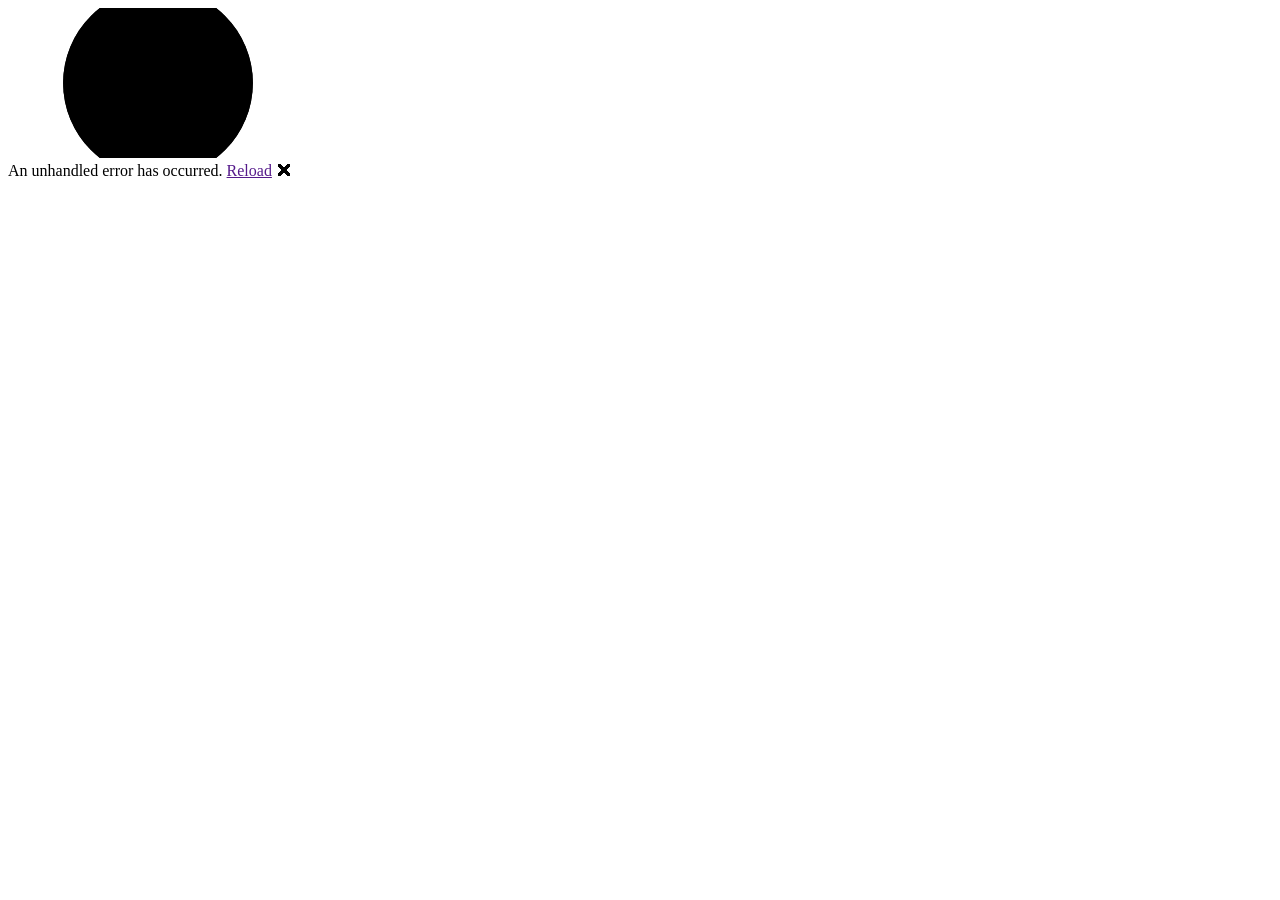
==== GHomeBlazor/wwwroot/index.html @ eba1c25b "プロジェクト ファイルを追加します。" ====
<!DOCTYPE html>
<html lang="en">

<head>
    <meta charset="utf-8" />
    <meta name="viewport" content="width=device-width, initial-scale=1.0" />
    <title>GHomeBlazor</title>
    <base href="/" />
    <link rel="stylesheet" href="css/app.css" />
    <!-- If you add any scoped CSS files, uncomment the following to load them
    <link href="GHomeBlazor.styles.css" rel="stylesheet" /> -->
</head>

<body>
    <div id="app">
        <svg class="loading-progress">
            <circle r="40%" cx="50%" cy="50%" />
            <circle r="40%" cx="50%" cy="50%" />
        </svg>
        <div class="loading-progress-text"></div>
    </div>

    <div id="blazor-error-ui">
        An unhandled error has occurred.
        <a href="" class="reload">Reload</a>
        <a class="dismiss">🗙</a>
    </div>
    <script src="_framework/blazor.webassembly.js"></script>
</body>

</html>
---- GHomeBlazor/wwwroot/css/app.css ----
.valid.modified:not([type=checkbox]) {
    outline: 1px solid #26b050;
}

.invalid {
    outline: 1px solid red;
}

.validation-message {
    color: red;
}

#blazor-error-ui {
    background: lightyellow;
    bottom: 0;
    box-shadow: 0 -1px 2px rgba(0, 0, 0, 0.2);
    display: none;
    left: 0;
    padding: 0.6rem 1.25rem 0.7rem 1.25rem;
    position: fixed;
    width: 100%;
    z-index: 1000;
}

    #blazor-error-ui .dismiss {
        cursor: pointer;
        position: absolute;
        right: 0.75rem;
        top: 0.5rem;
    }

.blazor-error-boundary {
    background: url([data-uri]) no-repeat 1rem/1.8rem, #b32121;
    padding: 1rem 1rem 1rem 3.7rem;
    color: white;
}

    .blazor-error-boundary::after {
        content: "An error has occurred."
    }

.loading-progress {
    position: relative;
    display: block;
    width: 8rem;
    height: 8rem;
    margin: 20vh auto 1rem auto;
}

    .loading-progress circle {
        fill: none;
        stroke: #e0e0e0;
        stroke-width: 0.6rem;
        transform-origin: 50% 50%;
        transform: rotate(-90deg);
    }

        .loading-progress circle:last-child {
            stroke: #1b6ec2;
            stroke-dasharray: calc(3.141 * var(--blazor-load-percentage, 0%) * 0.8), 500%;
            transition: stroke-dasharray 0.05s ease-in-out;
        }

.loading-progress-text {
    position: absolute;
    text-align: center;
    font-weight: bold;
    inset: calc(20vh + 3.25rem) 0 auto 0.2rem;
}

    .loading-progress-text:after {
        content: var(--blazor-load-percentage-text, "Loading");
    }

code {
    color: #c02d76;
}
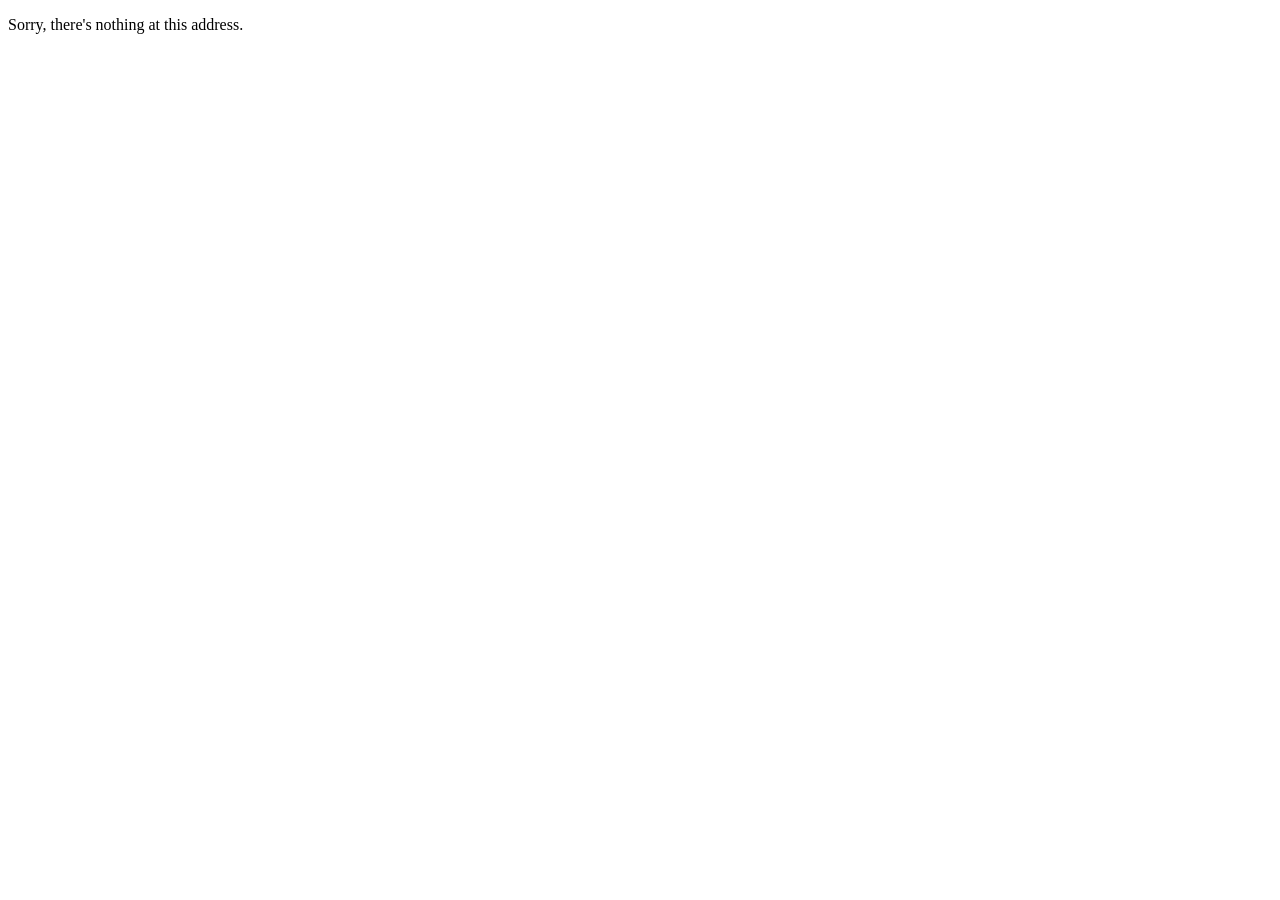
==== commit 9374d71c: "[Work] README.md に追記" ====
--- a/GHomeBlazor/wwwroot/index.html
+++ b/GHomeBlazor/wwwroot/index.html
@@ -1,5 +1,5 @@
 <!DOCTYPE html>
-<html lang="en">
+<html lang="ja">
 
 <head>
     <meta charset="utf-8" />
@@ -7,6 +7,7 @@
     <title>GHomeBlazor</title>
     <base href="/" />
     <link rel="stylesheet" href="css/app.css" />
+    <link rel="stylesheet" href="css/style.css" />
     <!-- If you add any scoped CSS files, uncomment the following to load them
     <link href="GHomeBlazor.styles.css" rel="stylesheet" /> -->
 </head>
--- a/GHomeBlazor/wwwroot/css/style.css
+++ b/GHomeBlazor/wwwroot/css/style.css
@@ -0,0 +1,1323 @@
+﻿@charset "UTF-8"; /*! normalize.css v8.0.1 | MIT License | github.com/necolas/normalize.css */
+
+html {
+    line-height: 1.15;
+    -webkit-text-size-adjust: 100%
+}
+
+body {
+    margin: 0
+}
+
+main {
+    display: block
+}
+
+h1 {
+    font-size: 2em;
+    margin: .67em 0
+}
+
+hr {
+    box-sizing: content-box;
+    height: 0;
+    overflow: visible
+}
+
+pre {
+    font-family: monospace,monospace;
+    font-size: 1em
+}
+
+a {
+    background-color: transparent
+}
+
+abbr[title] {
+    border-bottom: none;
+    text-decoration: underline;
+    text-decoration: underline dotted
+}
+
+b, strong {
+    font-weight: bolder
+}
+
+code, kbd, samp {
+    font-family: monospace,monospace;
+    font-size: 1em
+}
+
+small {
+    font-size: 80%
+}
+
+sub, sup {
+    font-size: 75%;
+    line-height: 0;
+    position: relative;
+    vertical-align: baseline
+}
+
+sub {
+    bottom: -.25em
+}
+
+sup {
+    top: -.5em
+}
+
+img {
+    border-style: none
+}
+
+button, input, optgroup, select, textarea {
+    font-family: inherit;
+    font-size: 100%;
+    line-height: 1.15;
+    margin: 0
+}
+
+button, input {
+    overflow: visible
+}
+
+button, select {
+    text-transform: none
+}
+
+[type=button], [type=reset], [type=submit], button {
+    -webkit-appearance: button
+}
+
+    [type=button]::-moz-focus-inner, [type=reset]::-moz-focus-inner, [type=submit]::-moz-focus-inner, button::-moz-focus-inner {
+        border-style: none;
+        padding: 0
+    }
+
+    [type=button]:-moz-focusring, [type=reset]:-moz-focusring, [type=submit]:-moz-focusring, button:-moz-focusring {
+        outline: 1px dotted ButtonText
+    }
+
+fieldset {
+    padding: .35em .75em .625em
+}
+
+legend {
+    box-sizing: border-box;
+    color: inherit;
+    display: table;
+    max-width: 100%;
+    padding: 0;
+    white-space: normal
+}
+
+progress {
+    vertical-align: baseline
+}
+
+textarea {
+    overflow: auto
+}
+
+[type=checkbox], [type=radio] {
+    box-sizing: border-box;
+    padding: 0
+}
+
+[type=number]::-webkit-inner-spin-button, [type=number]::-webkit-outer-spin-button {
+    height: auto
+}
+
+[type=search] {
+    -webkit-appearance: textfield;
+    outline-offset: -2px
+}
+
+    [type=search]::-webkit-search-decoration {
+        -webkit-appearance: none
+    }
+
+::-webkit-file-upload-button {
+    -webkit-appearance: button;
+    font: inherit
+}
+
+details {
+    display: block
+}
+
+summary {
+    display: list-item
+}
+
+template {
+    display: none
+}
+
+[hidden] {
+    display: none
+}
+/*!
+ font-family
+ */
+
+@font-face {
+    font-family: "Yu Gothic";
+    src: local("Yu Gothic Medium");
+    font-weight: 100
+}
+
+@font-face {
+    font-family: "Yu Gothic";
+    src: local("Yu Gothic Medium");
+    font-weight: 200
+}
+
+@font-face {
+    font-family: "Yu Gothic";
+    src: local("Yu Gothic Medium");
+    font-weight: 300
+}
+
+@font-face {
+    font-family: "Yu Gothic";
+    src: local("Yu Gothic Medium");
+    font-weight: 400
+}
+
+@font-face {
+    font-family: "Yu Gothic";
+    src: local("Yu Gothic Bold");
+    font-weight: 700
+}
+
+@font-face {
+    font-family: "Helvetica Neue";
+    src: local("Helvetica Neue Regular");
+    font-weight: 100
+}
+
+@font-face {
+    font-family: "Helvetica Neue";
+    src: local("Helvetica Neue Regular");
+    font-weight: 200
+}
+
+html {
+    font-family: -apple-system,BlinkMacSystemFont,"Helvetica Neue","Yu Gothic",YuGothic,Verdana,Meiryo,"M+ 1p",sans-serif
+}
+
+@media all and (-ms-high-contrast:none) {
+    html {
+        font-family: Verdana,Meiryo,sans-serif
+    }
+}
+
+@media all and (-ms-high-contrast:active) {
+    html {
+        font-family: Verdana,Meiryo,sans-serif
+    }
+}
+/*!
+ GPlayer
+ */
+
+a {
+    text-decoration: none
+}
+
+    a:link {
+        color: #8758ff
+    }
+
+    a:visited {
+        color: #8758ff
+    }
+
+    a:active, a:focus, a:hover {
+        opacity: .7
+    }
+
+.dummy-link {
+    color: #8758ff
+}
+
+    .dummy-link:active, .dummy-link:focus, .dummy-link:hover {
+        cursor: pointer;
+        opacity: .7
+    }
+
+body {
+    background-color: #f9f9f9;
+    color: #323232
+}
+
+body, input, select, textarea {
+    font-family: Verdana,Helvetica,"ヒラギノ角ゴ Pro W3","Hiragino Kaku Gothic Pro","メイリオ",Meiryo,"ＭＳ Ｐゴシック",sans-serif
+}
+
+ol, ul {
+    padding: 0 0 0 4px;
+    list-style-position: inside
+}
+
+    ol li, ul li {
+        line-height: 1.7
+    }
+
+        ol li li, ul li li {
+            margin-left: 24px
+        }
+
+p {
+    margin: 0 0 16px;
+    line-height: 1.6
+}
+
+input[type=password], input[type=text] {
+    border: 1px solid #dadada;
+    font-size: 14px;
+    padding: 2px 10px 1px
+}
+
+textarea {
+    border: 1px solid #dadada;
+    font-size: 14px;
+    padding: 3px 10px 2px
+}
+
+input[type=password], input[type=submit], input[type=text], select, textarea {
+    outline: 0
+}
+
+.main {
+    width: 100%;
+    max-width: 900px;
+    margin: 0 auto 64px
+}
+
+.alert {
+    color: #e01616
+}
+
+.stronger-note {
+    font-size: 24px
+}
+
+@keyframes gplayer-spread {
+    0% {
+        transform: scale(0);
+        opacity: .36
+    }
+
+    100% {
+        transform: scale(2.5);
+        opacity: 0
+    }
+}
+
+input[type=file] {
+    margin-bottom: 12px
+}
+
+.gplayer-button-wrapper {
+    width: 100%;
+    margin-bottom: 8px;
+    height: 64px;
+    line-height: 64px
+}
+
+    .gplayer-button-wrapper:hover {
+        opacity: .7
+    }
+
+    .gplayer-button-wrapper:active, .gplayer-button-wrapper:visited {
+        opacity: 1;
+        color: inherit
+    }
+
+    .gplayer-button-wrapper .gplayer-button {
+        background-color: transparent;
+        border: none;
+        outline: 0;
+        padding: 0 !important;
+        -webkit-appearance: none;
+        -moz-appearance: none;
+        appearance: none;
+        text-align: center;
+        text-decoration: none;
+        font-size: 18px !important;
+        font-weight: 700;
+        letter-spacing: .02em !important;
+        display: block;
+        width: 100%;
+        height: 100%;
+        -webkit-user-select: none;
+        -moz-user-select: none;
+        user-select: none;
+        cursor: pointer;
+        border-radius: 2px;
+        box-shadow: 0 2px 2px 0 rgba(0,0,0,.14),0 1px 5px 0 rgba(0,0,0,.12),0 3px 1px -2px rgba(0,0,0,.2);
+        transition: .3s;
+        background-color: rgb(28.185840708,145.7610619469,153.814159292);
+        color: #fff
+    }
+
+        .gplayer-button-wrapper .gplayer-button:hover {
+            box-shadow: 0 3px 3px 0 rgba(0,0,0,.14),0 1px 7px 0 rgba(0,0,0,.12),0 3px 1px -1px rgba(0,0,0,.2);
+            color: #fff;
+            text-decoration: none
+        }
+
+    .gplayer-button-wrapper .ripple {
+        position: relative;
+        overflow: hidden
+    }
+
+        .gplayer-button-wrapper .ripple .spread {
+            position: absolute;
+            border-radius: 50%;
+            opacity: .36;
+            transform: scale(0);
+            background-color: #fff;
+            animation: gplayer-spread 512ms;
+            pointer-events: none
+        }
+
+@keyframes gplayer-spread {
+    0% {
+        transform: scale(0);
+        opacity: .36
+    }
+
+    100% {
+        transform: scale(2.5);
+        opacity: 0
+    }
+}
+
+.small-button-wrapper {
+    display: inline-block
+}
+
+    .small-button-wrapper:hover {
+        opacity: .7
+    }
+
+    .small-button-wrapper:active, .small-button-wrapper:visited {
+        opacity: 1;
+        color: inherit
+    }
+
+    .small-button-wrapper .small-button {
+        background-color: transparent;
+        border: none;
+        outline: 0;
+        -webkit-appearance: none;
+        -moz-appearance: none;
+        appearance: none;
+        text-align: center;
+        text-decoration: none;
+        font-size: 18px !important;
+        font-weight: 700;
+        letter-spacing: .02em !important;
+        display: inline-block;
+        width: 100%;
+        height: 100%;
+        padding: 4px 24px;
+        -webkit-user-select: none;
+        -moz-user-select: none;
+        user-select: none;
+        cursor: pointer;
+        border-radius: 2px;
+        box-shadow: 0 2px 2px 0 rgba(0,0,0,.14),0 1px 5px 0 rgba(0,0,0,.12),0 3px 1px -2px rgba(0,0,0,.2);
+        transition: .3s;
+        background-color: rgb(28.185840708,145.7610619469,153.814159292);
+        color: #fff
+    }
+
+        .small-button-wrapper .small-button:hover {
+            box-shadow: 0 3px 3px 0 rgba(0,0,0,.14),0 1px 7px 0 rgba(0,0,0,.12),0 3px 1px -1px rgba(0,0,0,.2);
+            color: #fff;
+            text-decoration: none
+        }
+
+    .small-button-wrapper .ripple {
+        position: relative;
+        overflow: hidden
+    }
+
+        .small-button-wrapper .ripple .spread {
+            position: absolute;
+            border-radius: 50%;
+            opacity: .36;
+            transform: scale(0);
+            background-color: #fff;
+            animation: gplayer-spread 512ms;
+            pointer-events: none
+        }
+
+.card {
+    margin-bottom: 24px;
+    padding: 16px 8px;
+    background-color: #f2f2f2;
+    box-shadow: 0 1px 1px #b9b9b9;
+    color: #444
+}
+
+    .card .card-title {
+        margin: 0 0 24px;
+        padding-bottom: 2px;
+        border-bottom: #40d2dc 3px solid;
+        font-size: 20px
+    }
+
+    .card .card-subtitle {
+        padding-left: 8px;
+        border-left: rgb(36.0840707965,186.6061946903,196.9159292035) 6px solid;
+        font-size: 18px;
+        font-weight: 700
+    }
+
+    .card .card-inner {
+        margin-bottom: 64px
+    }
+
+.cf:after, .cf:before {
+    content: "";
+    display: table
+}
+
+.cf:after {
+    clear: both
+}
+
+.cf {
+    zoom: 1
+}
+
+.body, .whole-wrapper {
+    display: flex;
+    flex-direction: column
+}
+
+.whole-wrapper {
+    min-height: 100vh
+}
+
+.content-container {
+    flex: 1 1 auto
+}
+
+.footer {
+    margin-top: auto
+}
+
+.copyright {
+    margin: 32px 0 8px;
+    text-align: center;
+    font-size: 14px
+}
+
+::-moz-placeholder {
+    color: #ccc
+}
+
+::placeholder {
+    color: #ccc
+}
+
+.gist {
+    margin-bottom: 24px
+}
+
+.pre-header {
+    padding: 0 12px
+}
+
+    .pre-header .pre-header-inner {
+        width: 100%;
+        max-width: 900px;
+        margin: 0 auto;
+        font-size: 12px;
+        color: #000
+    }
+
+        .pre-header .pre-header-inner .site-description {
+            margin: 0;
+            padding-right: 4px;
+            text-align: right
+        }
+
+.header {
+    margin: 0 0 24px;
+    padding: 4px 0;
+    background-color: #40d2dc;
+    color: #fff;
+    z-index: 10
+}
+
+    .header .header-inner {
+        width: 100%;
+        max-width: 900px;
+        margin: 0 auto
+    }
+
+        .header .header-inner .site-title {
+            margin: 0;
+            padding: 4px 0 4px 4px;
+            font-size: 20px
+        }
+
+            .header .header-inner .site-title a {
+                color: #25316d
+            }
+
+.sticky {
+    position: fixed;
+    top: 0;
+    width: 100%
+}
+
+    .sticky + .content {
+        padding-top: 24px
+    }
+
+.lab-board {
+    position: relative;
+    width: 99%;
+    height: 400px;
+    margin: 0 auto;
+    border: rgb(107.1017699115,220.1548672566,227.8982300885) 3px solid;
+    background-repeat: no-repeat;
+    background-position: center;
+    background-size: cover
+}
+
+    .lab-board.lab-horizontal-board {
+        background-image: url(../img/lab-horizontalback.png)
+    }
+
+    .lab-board.lab-vertical-board {
+        background-image: url(../img/lab-verticalback.png);
+        height: 600px
+    }
+
+    .lab-board .lab-ball {
+        position: absolute;
+        display: block;
+        left: 0;
+        top: 0
+    }
+
+        .lab-board .lab-ball.bottom-left-origin {
+            top: auto;
+            bottom: 0
+        }
+
+.tab-wrapper {
+    width: 100%;
+    margin-bottom: 16px
+}
+
+    .tab-wrapper .tab-label {
+        display: block;
+        float: left;
+        width: 49%;
+        height: 40px;
+        line-height: 40px;
+        border-top: 1px solid #fff;
+        border-bottom: 2px solid rgb(107.1017699115,220.1548672566,227.8982300885);
+        border-top-right-radius: 20px;
+        background-color: rgb(234.35,234.35,234.35);
+        text-align: center;
+        transition: all .2s ease;
+        opacity: .5;
+        -webkit-user-select: none;
+        -moz-user-select: none;
+        user-select: none
+    }
+
+        .tab-wrapper .tab-label:hover {
+            opacity: .8
+        }
+
+    .tab-wrapper .tab-radio {
+        display: none
+    }
+
+    .tab-wrapper input:checked + .tab-label {
+        background-color: rgb(193.3053097345,240.4646017699,243.6946902655);
+        opacity: 1
+    }
+
+    .tab-wrapper .tab-clear:after, .tab-wrapper .tab-clear:before {
+        content: "";
+        display: table
+    }
+
+    .tab-wrapper .tab-clear:after {
+        clear: both;
+        margin-bottom: 12px
+    }
+
+    .tab-wrapper .board-wrapper {
+        display: none;
+        overflow: hidden
+    }
+
+        .tab-wrapper .board-wrapper .board-content {
+            padding-left: 18px;
+            font-size: 20px;
+            color: rgb(28.185840708,145.7610619469,153.814159292)
+        }
+
+    .tab-wrapper #tab-base:checked ~ #board-base, .tab-wrapper #tab-reverse:checked ~ #board-reverse {
+        display: block
+    }
+
+.left-th-table {
+    width: 90%;
+    max-width: 720px;
+    margin-bottom: 24px;
+    border-collapse: separate;
+    border-spacing: 0;
+    border-top: 1px solid #bfbfbf;
+    border-left: 1px solid #bfbfbf
+}
+
+    .left-th-table th {
+        width: 25%;
+        padding: 4px;
+        text-align: left;
+        vertical-align: top;
+        background-color: rgb(193.3053097345,240.4646017699,243.6946902655);
+        border-top: 1px solid #fff;
+        border-right: 1px solid #bfbfbf;
+        border-bottom: 1px solid #bfbfbf;
+        border-left: 3px double rgb(165.5,165.5,165.5);
+        font-weight: 400;
+        font-size: 14px
+    }
+
+    .left-th-table td {
+        padding: 4px;
+        background-color: rgb(234.35,234.35,234.35);
+        border-right: 1px solid #bfbfbf;
+        border-bottom: 1px solid #bfbfbf;
+        font-size: 14px
+    }
+
+    .left-th-table.th-text-center th {
+        text-align: center
+    }
+
+    .left-th-table.th-text-right th {
+        text-align: right
+    }
+
+.simple-border-table {
+    width: 100%;
+    border-collapse: collapse;
+    border: 1px solid #cbcbcb
+}
+
+    .simple-border-table thead {
+        background-color: #40d2dc;
+        text-align: left
+    }
+
+        .simple-border-table thead th {
+            padding: 6px 16px;
+            border: 1px solid #cbcbcb
+        }
+
+            .simple-border-table thead th:first-child {
+                width: 30%
+            }
+
+    .simple-border-table tbody tr td {
+        padding: 18px 16px;
+        border: 1px solid #cbcbcb
+    }
+
+    .simple-border-table tbody tr:nth-child(even) td {
+        background-color: rgb(236.407079646,250.6194690265,251.592920354)
+    }
+
+.levels .item {
+    margin-right: 24px
+}
+
+.board {
+    display: flex;
+    align-items: center;
+    justify-content: center;
+    max-width: 900px;
+    text-align: center;
+    height: 100vh
+}
+
+    .board > .board-child {
+        flex-basis: 100%
+    }
+
+    .board .remaining-time {
+        margin-bottom: 24px;
+        padding-right: 24px;
+        border-bottom: 1px solid #777;
+        font-size: 12px;
+        text-align: right
+    }
+
+.entered-roman {
+    color: rgb(150.203539823,230.3097345133,235.796460177)
+}
+
+.current-entered-roman {
+    color: rgb(24.2367256637,125.3384955752,132.2632743363);
+    font-size: larger;
+    font-weight: 700
+}
+
+.current-unentered-roman {
+    color: rgb(36.0840707965,186.6061946903,196.9159292035);
+    font-size: larger;
+    font-weight: 700
+}
+
+.question-kana {
+    font-size: 26px
+}
+
+    .question-kana .entered-yomi {
+        color: rgb(193.3053097345,240.4646017699,243.6946902655)
+    }
+
+    .question-kana .current-yomi {
+        color: rgb(24.2367256637,125.3384955752,132.2632743363);
+        font-size: larger;
+        font-weight: 700
+    }
+
+.result-chart-wrapper {
+    width: 100%
+}
+
+    .result-chart-wrapper .result-chart {
+        display: block;
+        width: 100%
+    }
+
+.upload-area {
+    width: 99.7%;
+    height: 200px;
+    margin: -12px 0 16px;
+    border: 1px dotted #bacaba;
+    background-color: #cadaca
+}
+
+    .upload-area p {
+        line-height: 200px;
+        color: #8a9a8a;
+        text-align: center
+    }
+
+    .upload-area.highlight {
+        border: 1px solid #9aaa9a;
+        background-color: #aabaaa
+    }
+
+.your-question {
+    width: 91.5%;
+    height: 10em
+}
+
+.question-list ul li {
+    overflow-wrap: anywhere;
+    word-break: break-word
+}
+
+.discussion-list {
+    margin-bottom: 42px
+}
+
+    .discussion-list dl {
+        margin-bottom: 24px
+    }
+
+        .discussion-list dl dt {
+            margin-bottom: 5px
+        }
+
+            .discussion-list dl dt .name {
+                color: #281;
+                font-weight: 700
+            }
+
+        .discussion-list dl dd {
+            margin-inline-start: 28px;
+            white-space: pre-wrap;
+            overflow-wrap: anywhere;
+            word-break: break-all
+        }
+
+.hidden {
+    display: none !important
+}
+
+.table-like {
+    display: flex;
+    flex-wrap: wrap;
+    width: 100%;
+    border-top: 1px solid #cecece;
+    border-left: 1px solid #cecece
+}
+
+    .table-like dd, .table-like dt {
+        box-sizing: border-box;
+        margin: 0;
+        padding: 12px 6px;
+        border-right: 1px solid #cecece;
+        border-bottom: 1px solid #cecece;
+        flex-basis: 100%;
+        line-height: 1.5
+    }
+
+    .table-like dt {
+        background-color: #ebebeb;
+        font-weight: 700;
+        text-align: left
+    }
+
+    .table-like dd {
+        margin-left: 0
+    }
+
+@media (min-width:600px) {
+    .table-like dt {
+        flex-basis: 200px;
+        text-align: center
+    }
+
+    .table-like dd {
+        flex-basis: calc(100% - 200px)
+    }
+}
+
+.overlay {
+    position: fixed;
+    top: 0;
+    left: 0;
+    width: 100%;
+    height: 100%;
+    background: rgba(0,0,0,.7);
+    z-index: 9999;
+    display: none
+}
+
+    .overlay.active {
+        display: block
+    }
+/*!
+ GPlayer
+ */
+
+.sql-hero-image {
+    display: inline-block;
+    width: 100%
+}
+
+.sql-story {
+    display: flex;
+    flex-direction: column;
+    gap: 12px;
+    margin-bottom: 12px
+}
+
+    .sql-story p {
+        display: flex;
+        align-items: flex-end;
+        margin: 0;
+        gap: 12px;
+        max-width: 90%;
+        padding: 8px 12px;
+        border-radius: 12px;
+        line-height: 1.6
+    }
+
+    .sql-story .clare-line {
+        align-self: flex-start;
+        background: #f7cbcb
+    }
+
+        .sql-story .clare-line::before {
+            content: "";
+            width: 40px;
+            height: 40px;
+            background-image: url(../images/clare.png);
+            background-size: cover;
+            flex-shrink: 0
+        }
+
+    .sql-story .gantz-line {
+        align-self: flex-end;
+        background: #d2f8d2
+    }
+
+        .sql-story .gantz-line::after {
+            content: "";
+            width: 40px;
+            height: 40px;
+            background-image: url(../images/gantz.png);
+            background-size: cover;
+            flex-shrink: 0
+        }
+
+.progress {
+    text-align: center
+}
+
+    .progress span {
+        color: rgb(28.185840708,145.7610619469,153.814159292);
+        -webkit-user-select: none;
+        -moz-user-select: none;
+        user-select: none
+    }
+
+        .progress span:active, .progress span:focus, .progress span:hover {
+            cursor: pointer;
+            opacity: .7
+        }
+
+.sql-story-wrapper {
+    display: none
+}
+
+    .sql-story-wrapper.active {
+        display: block
+    }
+
+ol.sql-question-list {
+    margin-left: 8px;
+    counter-reset: item;
+    padding-left: 0
+}
+
+    ol.sql-question-list li {
+        list-style: none;
+        counter-increment: item;
+        display: flex
+    }
+
+        ol.sql-question-list li::before {
+            content: counter(item) ".";
+            width: 2.5em;
+            margin-right: .8em;
+            flex-shrink: 0;
+            text-align: right
+        }
+
+ul.sql-question-list {
+    margin-left: 8px;
+    padding-left: 0
+}
+
+    ul.sql-question-list li {
+        list-style: none;
+        display: flex
+    }
+
+        ul.sql-question-list li::before {
+            content: "◆";
+            width: 2.5em;
+            margin-right: .8em;
+            flex-shrink: 0;
+            text-align: right
+        }
+
+.display-hint {
+    color: #8758ff
+}
+
+    .display-hint:active, .display-hint:focus, .display-hint:hover {
+        cursor: pointer;
+        opacity: .7
+    }
+
+.your-sql {
+    box-sizing: border-box;
+    width: 100%
+}
+
+.sql-table-wrapper {
+    overflow-x: auto;
+    margin: 12px 0
+}
+
+.sql-table {
+    width: 100%;
+    margin: 12px 0;
+    border-collapse: collapse;
+    border: 1px solid #cbcbcb
+}
+
+    .sql-table caption {
+        caption-side: bottom;
+        margin-top: .5ex;
+        margin-right: 6px;
+        text-align: right;
+        color: gray;
+        font-size: .9em
+    }
+
+    .sql-table thead {
+        background-color: #9ce5e9;
+        text-align: left
+    }
+
+        .sql-table thead th {
+            padding: 6px 16px;
+            border: 1px solid #cbcbcb
+        }
+
+    .sql-table tbody tr td {
+        padding: 18px 16px;
+        border: 1px solid #cbcbcb
+    }
+
+    .sql-table tbody tr:nth-child(even) td {
+        background-color: rgb(236.407079646,250.6194690265,251.592920354)
+    }
+
+.sql-table-like {
+    display: flex;
+    flex-wrap: wrap;
+    width: 100%;
+    border-top: 1px solid #cecece;
+    border-left: 1px solid #cecece
+}
+
+    .sql-table-like dd, .sql-table-like dt {
+        box-sizing: border-box;
+        margin: 0;
+        padding: 12px 6px;
+        border-right: 1px solid #cecece;
+        border-bottom: 1px solid #cecece;
+        flex-basis: 100%;
+        line-height: 1.5
+    }
+
+    .sql-table-like dt {
+        background-color: #ebebeb;
+        font-weight: 700;
+        text-align: left
+    }
+
+    .sql-table-like dd {
+        margin-left: 0
+    }
+
+@media (min-width:600px) {
+    .sql-table-like dt {
+        flex-basis: calc(100% - 300px)
+    }
+
+    .sql-table-like dd {
+        flex-basis: 300px
+    }
+}
+/*!
+ GPlayer
+ */
+
+.story-hero-image {
+    display: inline-block;
+    width: 100%
+}
+
+.story {
+    display: flex;
+    flex-direction: column;
+    gap: 12px;
+    margin-bottom: 12px
+}
+
+    .story p {
+        display: flex;
+        align-items: flex-end;
+        margin: 0;
+        gap: 12px;
+        max-width: 90%;
+        padding: 8px 12px;
+        border-radius: 12px;
+        line-height: 1.6
+    }
+
+    .story .clare-line {
+        align-self: flex-start;
+        background: #f7cbcb
+    }
+
+        .story .clare-line::before {
+            content: "";
+            width: 40px;
+            height: 40px;
+            background-image: url(../images/clare.png);
+            background-size: cover;
+            flex-shrink: 0
+        }
+
+    .story .gantz-line {
+        align-self: flex-end;
+        background: #d2f8d2
+    }
+
+        .story .gantz-line::after {
+            content: "";
+            width: 40px;
+            height: 40px;
+            background-image: url(../images/gantz.png);
+            background-size: cover;
+            flex-shrink: 0
+        }
+
+.story-wrapper {
+    display: none
+}
+
+    .story-wrapper.active {
+        display: block
+    }
+
+ol.story-question-list {
+    margin-left: 8px;
+    counter-reset: item;
+    padding-left: 0
+}
+
+    ol.story-question-list li {
+        list-style: none;
+        counter-increment: item;
+        display: flex
+    }
+
+        ol.story-question-list li::before {
+            content: counter(item) ".";
+            width: 2.5em;
+            margin-right: .8em;
+            flex-shrink: 0;
+            text-align: right
+        }
+
+ul.story-question-list {
+    margin-left: 8px;
+    padding-left: 0
+}
+
+    ul.story-question-list li {
+        list-style: none;
+        display: flex
+    }
+
+        ul.story-question-list li::before {
+            content: "◆";
+            width: 2.5em;
+            margin-right: .8em;
+            flex-shrink: 0;
+            text-align: right
+        }
+
+.your-story {
+    box-sizing: border-box;
+    width: 100%
+}
+
+.story-table-wrapper {
+    overflow-x: auto;
+    margin: 12px 0
+}
+
+.story-table {
+    width: 100%;
+    margin: 12px 0;
+    border-collapse: collapse;
+    border: 1px solid #cbcbcb
+}
+
+    .story-table caption {
+        caption-side: bottom;
+        margin-top: .5ex;
+        margin-right: 6px;
+        text-align: right;
+        color: gray;
+        font-size: .9em
+    }
+
+    .story-table thead {
+        background-color: #9ce5e9;
+        text-align: left
+    }
+
+        .story-table thead th {
+            padding: 6px 16px;
+            border: 1px solid #cbcbcb
+        }
+
+    .story-table tbody tr td {
+        padding: 18px 16px;
+        border: 1px solid #cbcbcb
+    }
+
+    .story-table tbody tr:nth-child(even) td {
+        background-color: rgb(236.407079646,250.6194690265,251.592920354)
+    }
+
+.story-table-like {
+    display: flex;
+    flex-wrap: wrap;
+    width: 100%;
+    border-top: 1px solid #cecece;
+    border-left: 1px solid #cecece
+}
+
+    .story-table-like dd, .story-table-like dt {
+        box-sizing: border-box;
+        margin: 0;
+        padding: 12px 6px;
+        border-right: 1px solid #cecece;
+        border-bottom: 1px solid #cecece;
+        flex-basis: 100%;
+        line-height: 1.5
+    }
+
+    .story-table-like dt {
+        background-color: #ebebeb;
+        font-weight: 700;
+        text-align: left
+    }
+
+    .story-table-like dd {
+        margin-left: 0
+    }
+
+@media (min-width:600px) {
+    .story-table-like dt {
+        flex-basis: calc(100% - 300px)
+    }
+
+    .story-table-like dd {
+        flex-basis: 300px
+    }
+}
+
+ol li, ul li {
+    line-height: 2.2
+}
+
+@media (min-width:600px) {
+    ol li, ul li {
+        line-height: 1.8
+    }
+}
